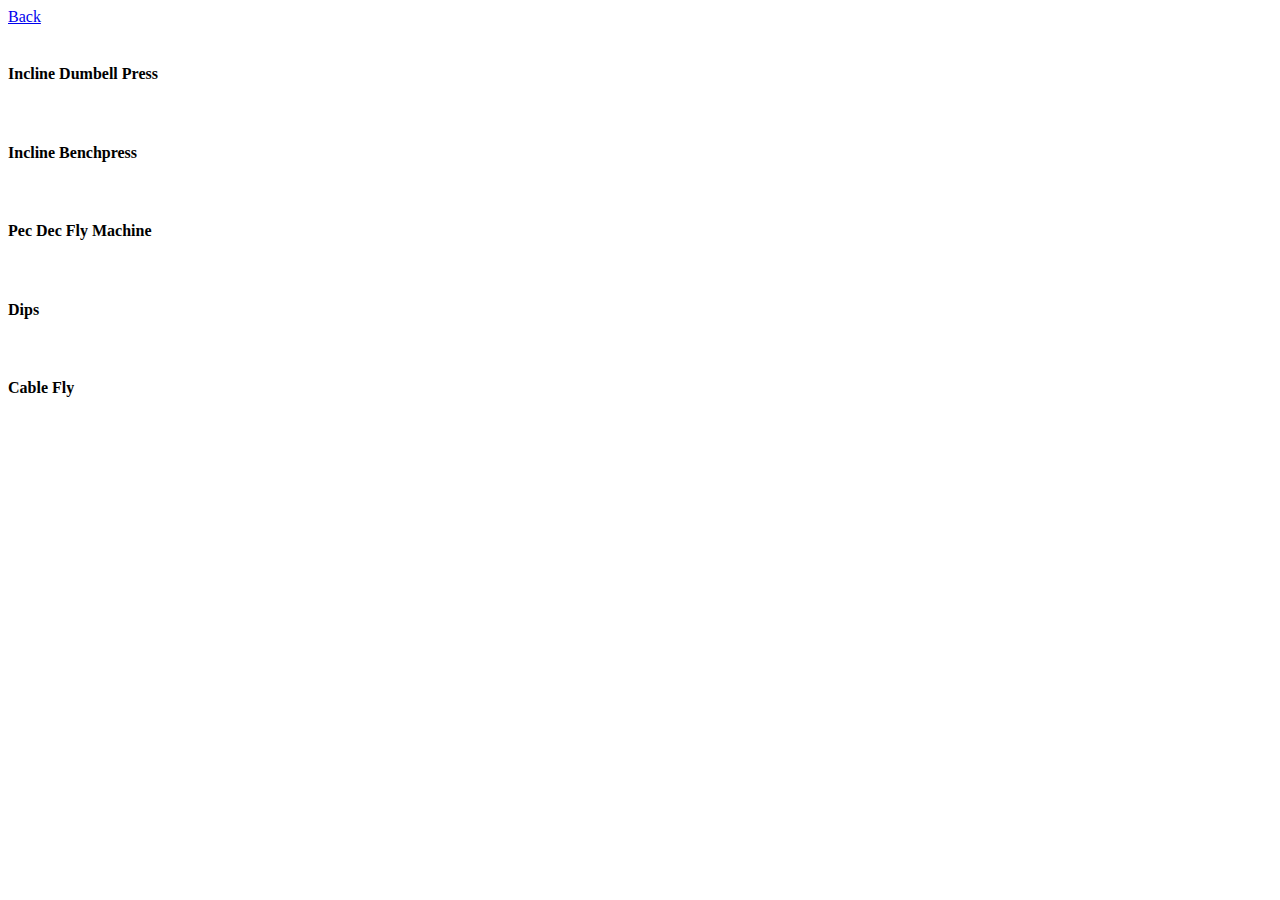
==== chest.html @ 9c8a4f3d "Update chest.html" ====
<!DOCTYPE html>
<html lang="en">

<head>
    <meta charset="UTF-8">
    <meta name="viewport" content="width=device-width, initial-scale=1.0">
    <title>Chest</title>
    <link rel="stylesheet" href="./c.css">
</head>

<body class="bkgr">
    <div class="title">
    <a href="#" class="back-button">Back</a>
        <div class="title-ex">
            <img src="./pic4gym/incdbpress.jpg" alt="" width="200">
            <h4>Incline Dumbell Press</h4>
        </div>
        <div class="title-ex">
            <img src="./pic4gym/incpress.jpg" alt="" width="200">
            <h4>Incline Benchpress</h4>
        </div>
        <div class="title-ex">
            <img src="./pic4gym/pecdecfly.avif" alt="" width="200">
            <h4>Pec Dec Fly Machine</h4>
        </div>
        <div class="title-ex">
            <img src="./pic4gym/dips.avif" alt="" width="200">
            <h4>Dips</h4>
        </div>
        <div class="title-ex">
            <img src="./pic4gym/cablefly.avif" alt="" width="200">
            <h4>Cable Fly</h4>
        </div>
    </div>
    <script>
        // JavaScript untuk tombol kembali
        document.querySelector('.back-button').addEventListener('click', function() {
            window.history.back(); // Kembali ke halaman sebelumnya
        });
    </script>
</body>

</html>
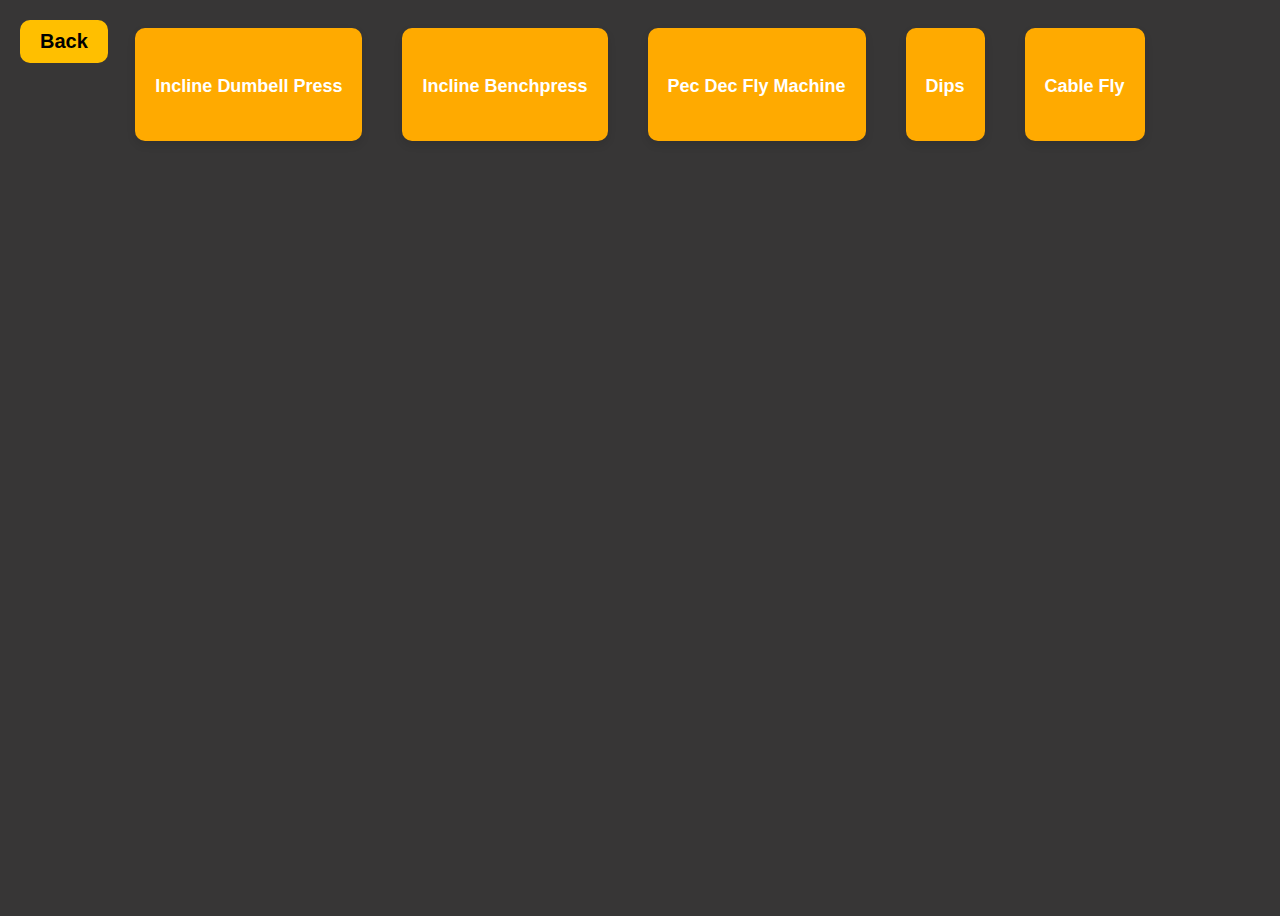
==== commit 1c4c78fc: "Update chest.html" ====
--- a/c.css
+++ b/c.css
@@ -0,0 +1,59 @@
+.bkgr {
+  display: flex;
+  flex-wrap: wrap;
+  justify-content: center;
+  background-color: rgb(55, 54, 54);
+  height: 100vh;
+}
+.title {
+  display: flex;
+  flex-wrap: wrap;
+  justify-content: center;
+  background-color: rgb(55, 54, 54);
+}
+.back-button {
+  position: fixed; /* Mengatur posisi tetap agar tombol tetap pada tempatnya saat halaman digulir */
+  top: 20px; /* Jarak dari atas */
+  left: 20px; /* Jarak dari kiri */
+  padding: 10px 20px; /* Ruang di dalam tombol */
+  background-color: #ffbf00; /* Warna latar belakang tombol */
+  color: #000000; /* Warna teks */
+  border: none; /* Menghapus border */
+  border-radius: 10px; /* Mengatur sudut bulatan tombol */
+  text-decoration: none; /* Menghapus dekorasi tautan */
+  font-size: 20px; /* Ukuran font */
+  font-family: "Poppins", sans-serif; /* Menetapkan font Poppins */
+  font-weight: bold;
+  cursor: pointer; /* Mengubah kursor saat diarahkan ke tombol */
+  z-index: 9999; /* Menetapkan z-index agar tombol muncul di atas elemen lain */
+}
+
+.back-button:hover {
+  background-color: #555; /* Warna latar belakang saat tombol dihover */
+}
+
+.title-ex {
+  margin: 20px;
+  text-align: center;
+  background-color: #ffaa00;
+  padding: 20px;
+  border-radius: 10px;
+  box-shadow: 0 4px 8px rgba(0, 0, 0, 0.1);
+  transition: transform 0.3s ease;
+  margin-bottom: auto;
+}
+
+.title-ex:hover {
+  transform: translateY(-5px);
+}
+
+.title-ex img {
+  border-radius: 10px;
+}
+
+.title-ex h4 {
+  margin-top: 10px;
+  font-size: 18px;
+  color: #ffffff;
+  font-family: "Poppins", sans-serif;
+}
